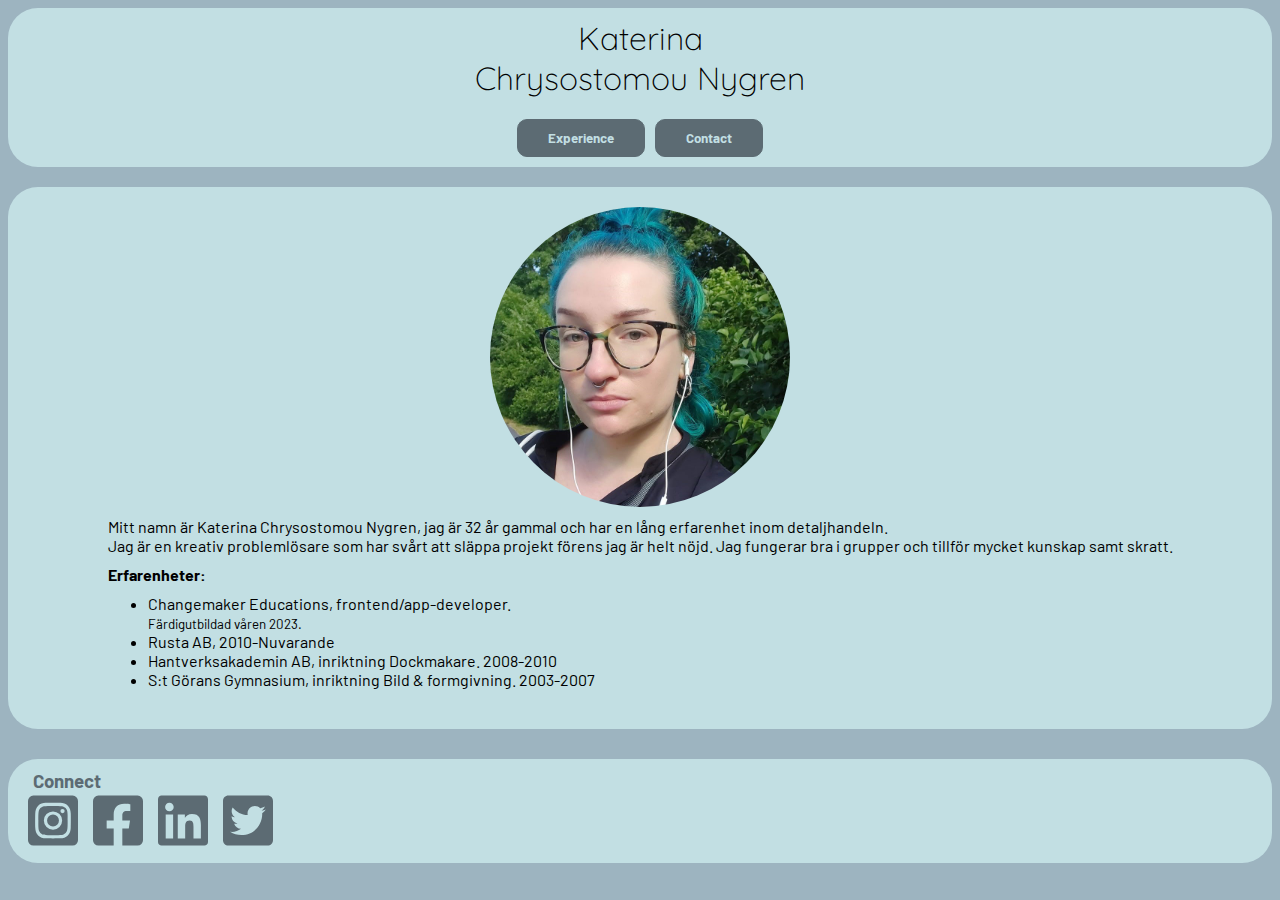
==== Index.html @ ae91c960 "Initial commit" ====
<!DOCTYPE html>
<html lang="en">
<head>
    <meta charset="UTF-8">
    <meta http-equiv="X-UA-Compatible" content="IE=edge">
    <meta name="viewport" content="width=device-width, initial-scale=1.0">
    <title>Katerina Chrysostomou Nygren</title>
    <link rel="stylesheet" href="css/Index.css">
    <link rel="stylesheet" href="css/header.css">
    <link rel="stylesheet" href="css/main.css">
    <link rel="stylesheet" href="css/footer.css">
    <link rel="stylesheet" href="css/typography.css">
    <link rel="stylesheet" href="css/colors.css">
    <link rel="preconnect" href="https://fonts.googleapis.com">
    <link rel="preconnect" href="https://fonts.gstatic.com" crossorigin>
    <link href="https://fonts.googleapis.com/css2?family=Barlow:wght@300&family=Quicksand:wght@300&display=swap" rel="stylesheet">  
</head>
<body>
    <header>
        <div class="header-container">
            <a href="Index.html" class="home"><h1>Katerina<br>Chrysostomou Nygren</h1></a>
            <div class="buttons">
                <a href="experience.html"><button>Experience</button></a>
                <a href="contact.html"><button>Contact</button></a>
            </div>
        </div>
    </header>
    <main>
        <img src="media/jak.jpg" alt="Portrait" class="portrait">
        <div class="information">
            <p>Mitt namn är Katerina Chrysostomou Nygren, jag är 32 år gammal och har en lång erfarenhet inom detaljhandeln.<br>
            Jag är en kreativ problemlösare som har svårt att släppa projekt förens jag är helt nöjd. Jag fungerar bra i grupper och tillför mycket kunskap samt skratt.</p>
            <h4>Erfarenheter:</h4>
            <ul>
                <li>Changemaker Educations, frontend/app-developer.</li>
                <small>Färdigutbildad våren 2023.</small>
                <li>Rusta AB, 2010-Nuvarande</li>
                <li>Hantverksakademin AB, inriktning Dockmakare. 2008-2010</li>
                <li>S:t Görans Gymnasium, inriktning Bild & formgivning. 2003-2007 </li>
            </ul>
        </div>
    </main>
    <footer>
        <h3>Connect</h3>
        <div class="social-media">
            <a href="https://www.instagram.com/kottlatastic/" class="instagram" target="_blank">
                <svg aria-hidden="true" focusable="false" data-prefix="fab" data-icon="instagram-square" class="svg-inline--fa fa-instagram-square" role="img" xmlns="http://www.w3.org/2000/svg" viewBox="0 0 448 512"><path fill="currentColor" d="M224 202.7A53.34 53.34 0 1 0 277.4 256 53.38 53.38 0 0 0 224 202.7zm124.7-41a54 54 0 0 0 -30.41-30.41c-21-8.29-71-6.43-94.3-6.43s-73.25-1.93-94.31 6.43a54 54 0 0 0 -30.41 30.41c-8.28 21-6.43 71.05-6.43 94.33S91 329.3 99.32 350.3a54 54 0 0 0 30.41 30.41c21 8.29 71 6.43 94.31 6.43s73.24 1.93 94.3-6.43a54 54 0 0 0 30.41-30.41c8.35-21 6.43-71.05 6.43-94.33S357.1 182.7 348.8 161.7zM224 338a82 82 0 1 1 82-82A81.9 81.9 0 0 1 224 338zm85.38-148.3a19.14 19.14 0 1 1 19.13-19.14A19.1 19.1 0 0 1 309.4 189.7zM400 32H48A48 48 0 0 0 0 80V432a48 48 0 0 0 48 48H400a48 48 0 0 0 48-48V80A48 48 0 0 0 400 32zM382.9 322c-1.29 25.63-7.14 48.34-25.85 67s-41.4 24.63-67 25.85c-26.41 1.49-105.6 1.49-132 0-25.63-1.29-48.26-7.15-67-25.85s-24.63-41.42-25.85-67c-1.49-26.42-1.49-105.6 0-132 1.29-25.63 7.07-48.34 25.85-67s41.47-24.56 67-25.78c26.41-1.49 105.6-1.49 132 0 25.63 1.29 48.33 7.15 67 25.85s24.63 41.42 25.85 67.05C384.4 216.4 384.4 295.6 382.9 322z"></path></svg>
            </a>
            <a href="https://www.facebook.com/kottla/" class="facebook" target="_blank">
                <svg aria-hidden="true" focusable="false" data-prefix="fab" data-icon="facebook-square" class="svg-inline--fa fa-facebook-square" role="img" xmlns="http://www.w3.org/2000/svg" viewBox="0 0 448 512"><path fill="currentColor" d="M400 32H48A48 48 0 0 0 0 80v352a48 48 0 0 0 48 48h137.3V327.7h-63V256h63v-54.64c0-62.15 37-96.48 93.67-96.48 27.14 0 55.52 4.84 55.52 4.84v61h-31.27c-30.81 0-40.42 19.12-40.42 38.73V256h68.78l-11 71.69h-57.78V480H400a48 48 0 0 0 48-48V80a48 48 0 0 0 -48-48z"></path></svg>
            </a>
            <a href="www.linkedin.com/in/katerina-chrysostomou-nygren-188003222" class="linkedin" target="_blank">
                <svg aria-hidden="true" focusable="false" data-prefix="fab" data-icon="linkedin" class="svg-inline--fa fa-linkedin" role="img" xmlns="http://www.w3.org/2000/svg" viewBox="0 0 448 512"><path fill="currentColor" d="M416 32H31.9C14.3 32 0 46.5 0 64.3v383.4C0 465.5 14.3 480 31.9 480H416c17.6 0 32-14.5 32-32.3V64.3c0-17.8-14.4-32.3-32-32.3zM135.4 416H69V202.2h66.5V416zm-33.2-243c-21.3 0-38.5-17.3-38.5-38.5S80.9 96 102.2 96c21.2 0 38.5 17.3 38.5 38.5 0 21.3-17.2 38.5-38.5 38.5zm282.1 243h-66.4V312c0-24.8-.5-56.7-34.5-56.7-34.6 0-39.9 27-39.9 54.9V416h-66.4V202.2h63.7v29.2h.9c8.9-16.8 30.6-34.5 62.9-34.5 67.2 0 79.7 44.3 79.7 101.9V416z"></path></svg>
            </a>
            <a href="https://twitter.com/Kottla1" class="twitter" target="_blank">
                <svg aria-hidden="true" focusable="false" data-prefix="fab" data-icon="twitter-square" class="svg-inline--fa fa-twitter-square" role="img" xmlns="http://www.w3.org/2000/svg" viewBox="0 0 448 512"><path fill="currentColor" d="M400 32H48C21.5 32 0 53.5 0 80v352c0 26.5 21.5 48 48 48h352c26.5 0 48-21.5 48-48V80c0-26.5-21.5-48-48-48zm-48.9 158.8c.2 2.8 .2 5.7 .2 8.5 0 86.7-66 186.6-186.6 186.6-37.2 0-71.7-10.8-100.7-29.4 5.3 .6 10.4 .8 15.8 .8 30.7 0 58.9-10.4 81.4-28-28.8-.6-53-19.5-61.3-45.5 10.1 1.5 19.2 1.5 29.6-1.2-30-6.1-52.5-32.5-52.5-64.4v-.8c8.7 4.9 18.9 7.9 29.6 8.3a65.45 65.45 0 0 1 -29.2-54.6c0-12.2 3.2-23.4 8.9-33.1 32.3 39.8 80.8 65.8 135.2 68.6-9.3-44.5 24-80.6 64-80.6 18.9 0 35.9 7.9 47.9 20.7 14.8-2.8 29-8.3 41.6-15.8-4.9 15.2-15.2 28-28.8 36.1 13.2-1.4 26-5.1 37.8-10.2-8.9 13.1-20.1 24.7-32.9 34z"></path></svg>
            </a>
        </div>
    </footer>
</body>
</html>
---- css/Index.css ----
.portrait{
    width: 300px;
    max-width: 70%;
    border-radius: 100%;
}

p{
    margin: 10px 0px;
}

h4{
    margin: 10px 0px;
}

ul{
    margin-top: 0px;
    margin-bottom: 20px;
}
---- css/header.css ----
.header-container{
            display: flex;
            flex-direction: column;
            align-items: center;
            min-width: 100%;
            padding: 10px 0px;
            border-radius: 30px;
        }
        header{
            width: 100%;
            margin-bottom: 20px;
        }
        .buttons{
            display: flex;
            gap: 10px;
        }
        
        button{
            background-color: #5C6B73;
            color: #C2DFE3;
            border: solid 1px #5C6B73;
            border-radius: 10px;
            padding: 10px 30px;
        }

        button:hover{
            background-color: #445057;
        }

        h1{
            margin-top: 0px;
        }

        .home{
            color: black; text-decoration: none;
        }
---- css/main.css ----
main{
            padding: 20px;
            border-radius: 30px;
            display: flex;
            flex-direction: column;
            align-items: center;
        }
---- css/footer.css ----
footer{
    padding: 10px 20px;
    border-radius: 30px;
    margin-top: 30px;
    display: flex;
    flex-direction: column;
}

h3{
    margin: 0 5px;
}

.social-media{
    display: flex;
    gap: 15px;
}

svg{
    width: 50px;
}

svg:hover{
    color: #445057;
}
---- css/typography.css ----
h1{
    font-family: 'Quicksand', sans-serif;
    font-weight: lighter;
    text-align: center;
}

button{
    font-weight: bold;
}

input[type="email"], textarea, main, footer, button{
    font-family: 'Barlow', sans-serif;
}
---- css/colors.css ----
body{
    background-color: #9DB4C0;
    display: grid;
}

.header-container, main, footer{
    background-color: #C2DFE3;
}

textarea, input[type="email"], button{
    outline-color: #253237;
}

footer, svg{
    color: #5C6B73;
}
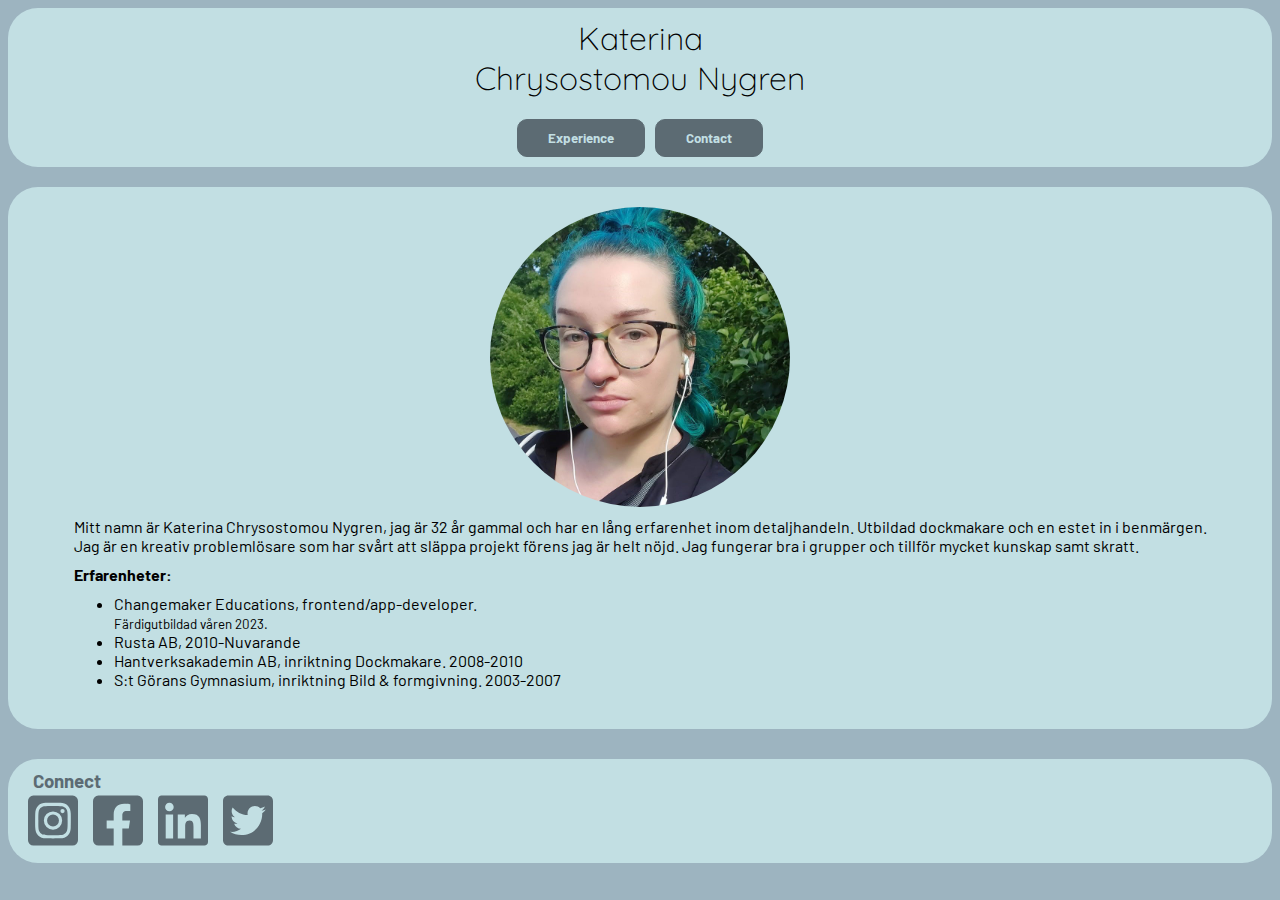
==== commit 42264ff3: "added unecessary text, just because I can" ====
--- a/Index.html
+++ b/Index.html
@@ -28,7 +28,7 @@
     <main>
         <img src="media/jak.jpg" alt="Portrait" class="portrait">
         <div class="information">
-            <p>Mitt namn är Katerina Chrysostomou Nygren, jag är 32 år gammal och har en lång erfarenhet inom detaljhandeln.<br>
+            <p>Mitt namn är Katerina Chrysostomou Nygren, jag är 32 år gammal och har en lång erfarenhet inom detaljhandeln. Utbildad dockmakare och en estet in i benmärgen.<br>
             Jag är en kreativ problemlösare som har svårt att släppa projekt förens jag är helt nöjd. Jag fungerar bra i grupper och tillför mycket kunskap samt skratt.</p>
             <h4>Erfarenheter:</h4>
             <ul>
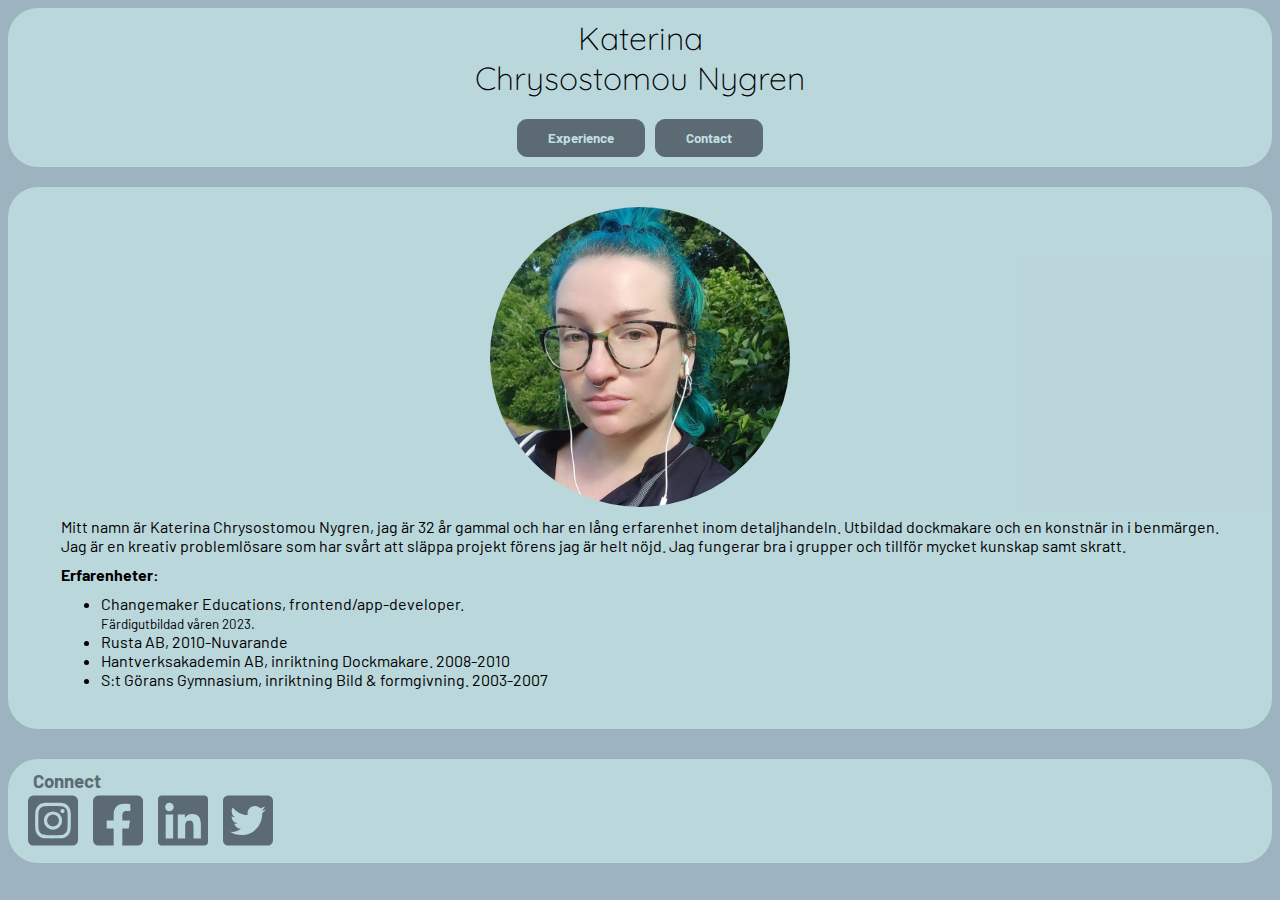
==== commit 47a127c6: "minor tweeks" ====
--- a/Index.html
+++ b/Index.html
@@ -13,7 +13,7 @@
     <link rel="stylesheet" href="css/colors.css">
     <link rel="preconnect" href="https://fonts.googleapis.com">
     <link rel="preconnect" href="https://fonts.gstatic.com" crossorigin>
-    <link href="https://fonts.googleapis.com/css2?family=Barlow:wght@300&family=Quicksand:wght@300&display=swap" rel="stylesheet">  
+    <link href="https://fonts.googleapis.com/css2?family=Barlow:wght@300&family=Quicksand:wght@300&display=swap" rel="stylesheet">
 </head>
 <body>
     <header>
@@ -28,7 +28,7 @@
     <main>
         <img src="media/jak.jpg" alt="Portrait" class="portrait">
         <div class="information">
-            <p>Mitt namn är Katerina Chrysostomou Nygren, jag är 32 år gammal och har en lång erfarenhet inom detaljhandeln. Utbildad dockmakare och en estet in i benmärgen.<br>
+            <p>Mitt namn är Katerina Chrysostomou Nygren, jag är 32 år gammal och har en lång erfarenhet inom detaljhandeln. Utbildad dockmakare och en konstnär in i benmärgen.<br>
             Jag är en kreativ problemlösare som har svårt att släppa projekt förens jag är helt nöjd. Jag fungerar bra i grupper och tillför mycket kunskap samt skratt.</p>
             <h4>Erfarenheter:</h4>
             <ul>
--- a/css/colors.css
+++ b/css/colors.css
@@ -4,7 +4,7 @@
 }
 
 .header-container, main, footer{
-    background-color: #C2DFE3;
+    background-color: #c2dfe3cb;
 }
 
 textarea, input[type="email"], button{
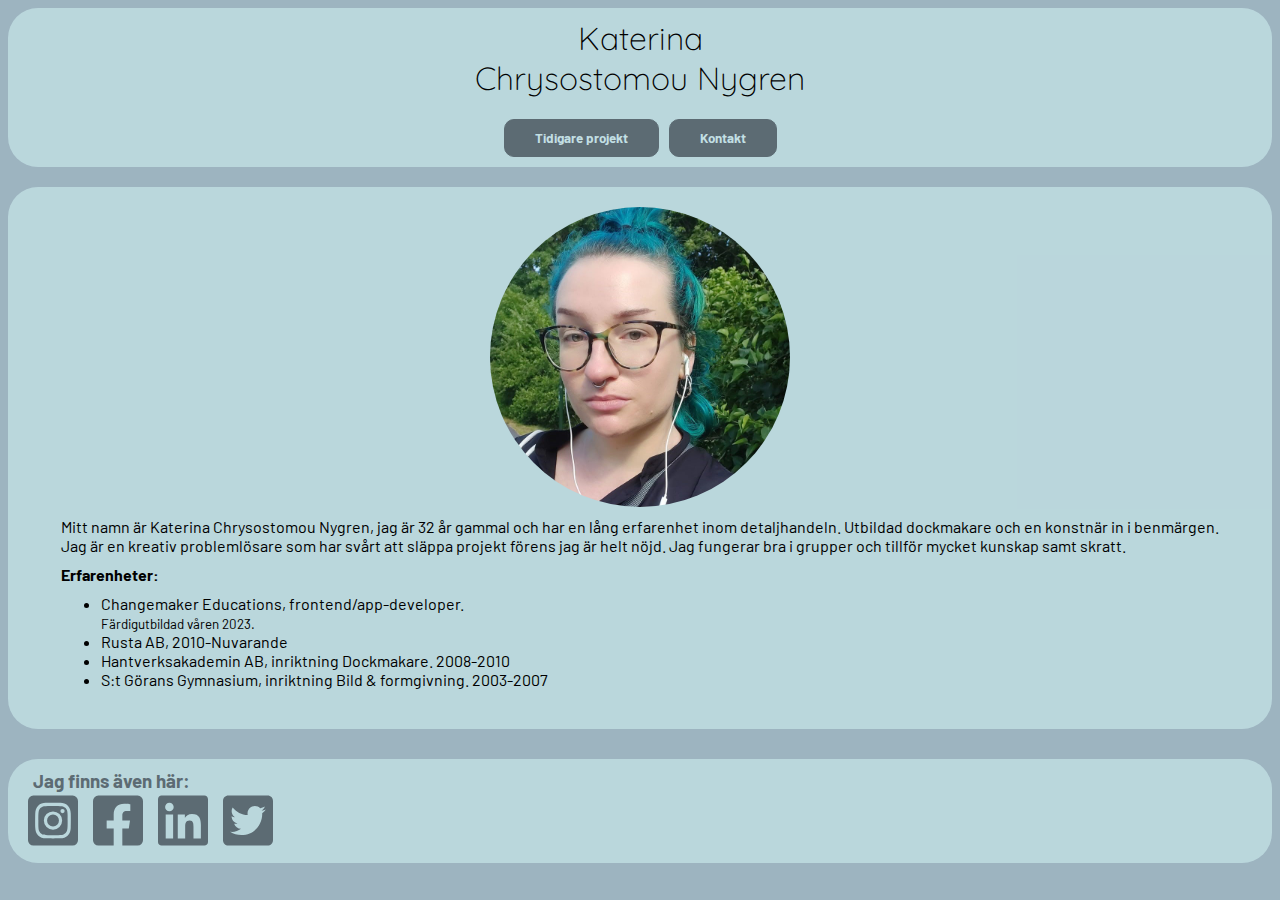
==== commit 91fc4ca3: "cohesive language" ====
--- a/Index.html
+++ b/Index.html
@@ -20,8 +20,8 @@
         <div class="header-container">
             <a href="Index.html" class="home"><h1>Katerina<br>Chrysostomou Nygren</h1></a>
             <div class="buttons">
-                <a href="experience.html"><button>Experience</button></a>
-                <a href="contact.html"><button>Contact</button></a>
+                <a href="experience.html"><button>Tidigare projekt</button></a>
+                <a href="contact.html"><button>Kontakt</button></a>
             </div>
         </div>
     </header>
@@ -41,7 +41,7 @@
         </div>
     </main>
     <footer>
-        <h3>Connect</h3>
+        <h3>Jag finns även här:</h3>
         <div class="social-media">
             <a href="https://www.instagram.com/kottlatastic/" class="instagram" target="_blank">
                 <svg aria-hidden="true" focusable="false" data-prefix="fab" data-icon="instagram-square" class="svg-inline--fa fa-instagram-square" role="img" xmlns="http://www.w3.org/2000/svg" viewBox="0 0 448 512"><path fill="currentColor" d="M224 202.7A53.34 53.34 0 1 0 277.4 256 53.38 53.38 0 0 0 224 202.7zm124.7-41a54 54 0 0 0 -30.41-30.41c-21-8.29-71-6.43-94.3-6.43s-73.25-1.93-94.31 6.43a54 54 0 0 0 -30.41 30.41c-8.28 21-6.43 71.05-6.43 94.33S91 329.3 99.32 350.3a54 54 0 0 0 30.41 30.41c21 8.29 71 6.43 94.31 6.43s73.24 1.93 94.3-6.43a54 54 0 0 0 30.41-30.41c8.35-21 6.43-71.05 6.43-94.33S357.1 182.7 348.8 161.7zM224 338a82 82 0 1 1 82-82A81.9 81.9 0 0 1 224 338zm85.38-148.3a19.14 19.14 0 1 1 19.13-19.14A19.1 19.1 0 0 1 309.4 189.7zM400 32H48A48 48 0 0 0 0 80V432a48 48 0 0 0 48 48H400a48 48 0 0 0 48-48V80A48 48 0 0 0 400 32zM382.9 322c-1.29 25.63-7.14 48.34-25.85 67s-41.4 24.63-67 25.85c-26.41 1.49-105.6 1.49-132 0-25.63-1.29-48.26-7.15-67-25.85s-24.63-41.42-25.85-67c-1.49-26.42-1.49-105.6 0-132 1.29-25.63 7.07-48.34 25.85-67s41.47-24.56 67-25.78c26.41-1.49 105.6-1.49 132 0 25.63 1.29 48.33 7.15 67 25.85s24.63 41.42 25.85 67.05C384.4 216.4 384.4 295.6 382.9 322z"></path></svg>
